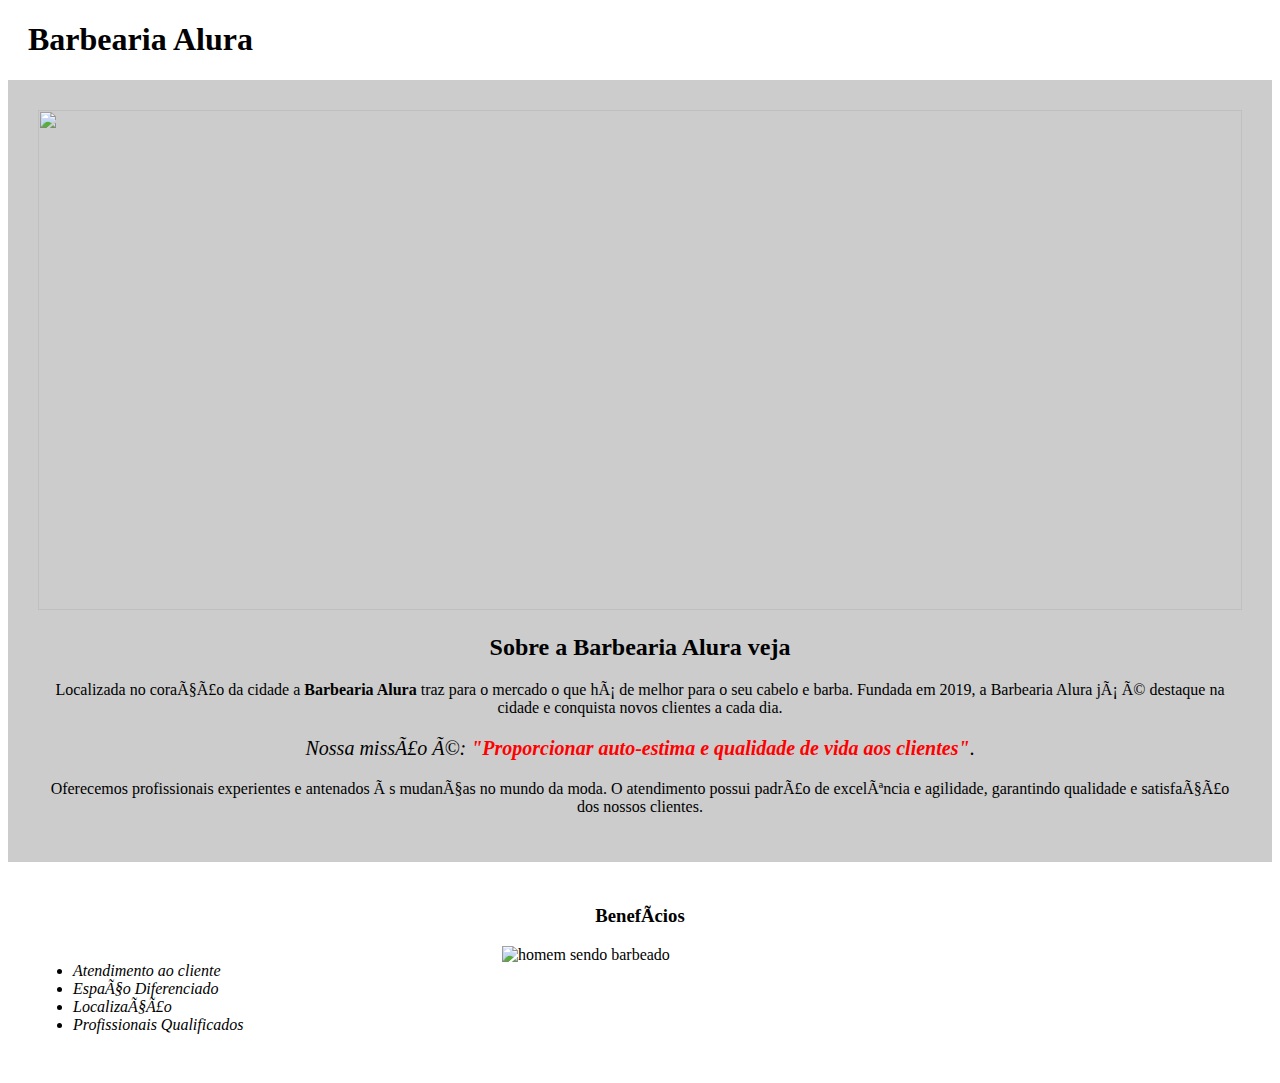
==== Barbearia Alura Projeto/Index.html @ a2343a5a "movendo arquivos para a pasta correta" ====
<!DOCTYPE html>
<html lang="pt-br">
    <head>
        <meta charset=”UTF-8”> 
        <title>Barbearia Alura</title>
        <link rel="stylesheet" href="style.css">
    </head>
   
    <body>

        <header> <!--cabeçalho-->
            <h1 class="titulo_principal">Barbearia Alura</h1>
        </header> 

        <div class="principal">
            <img id="banner" src="/home/gio/Documentos/Html e css/imagem.jpg/banner.jpg">    <!--se todas as imagens do site tivessem o mesmo padrão,
             seria criado uma classe ao invés de um id--> 
        
            <h2 class="texto_centralizado"> Sobre a Barbearia Alura veja</h2>

            <p>Localizada no coração da cidade a <strong>Barbearia Alura</strong> traz para o mercado o que há de melhor para o seu cabelo e barba. Fundada em 2019,
                a Barbearia Alura já é destaque na cidade e conquista novos clientes a cada dia.</p>

            <p id="missao"><em>Nossa missão é: <strong>"Proporcionar auto-estima e qualidade de vida aos clientes"</strong></em>.</p>

            <p>Oferecemos profissionais experientes e antenados às mudanças no mundo da moda. O atendimento possui padrão de excelência e agilidade, 
                garantindo qualidade e satisfação dos nossos clientes.</p>

        </div>    
        
        <div class="beneficios">
            <h3 class="texto_centralizado"> Benefícios</h3>
            <ul class="lista">
                <li class="itens">Atendimento ao cliente</li>
                <li class="itens">Espaço Diferenciado</li>
                <li class="itens">Localização</li>
                <li class="itens">Profissionais Qualificados</li>

            </ul>

        <img class="imagemBeneficios" src="/home/gio/Documentos/Html e css/imagem.jpg/beneficios.jpg" alt="homem sendo barbeado">
        <!--OBS tive um problema nesse ponto pois a img estava fora da div, CUIDADO COM AS DIVS-->

        </div>


    </body>
    

</html>
---- Barbearia Alura Projeto/style.css ----
/*Primeiro paragrafo*/

#banner{
    width: 100%;
    height: 500px;
}

.titulo_principal {
    padding-left: 20px;

}

.principal{
    background: #CCCCCC;
    padding: 30px;
}


.texto_centralizado {
    text-align: center;
}

p {
    text-align: center;
}

/* Segundo paragrafo */
#missao{
    font-size: 20px;
}

em strong{
    color: red;
}

/*Beneficios lista*/

.beneficios {
    background: white;
    padding: 25px;
}

.lista {
    display: inline-block;
    vertical-align: top;
    width: 20%;
    margin-right: 15%;
}

.imagemBeneficios {
    width: 50%;
}


.itens {
    font-style: italic;
}
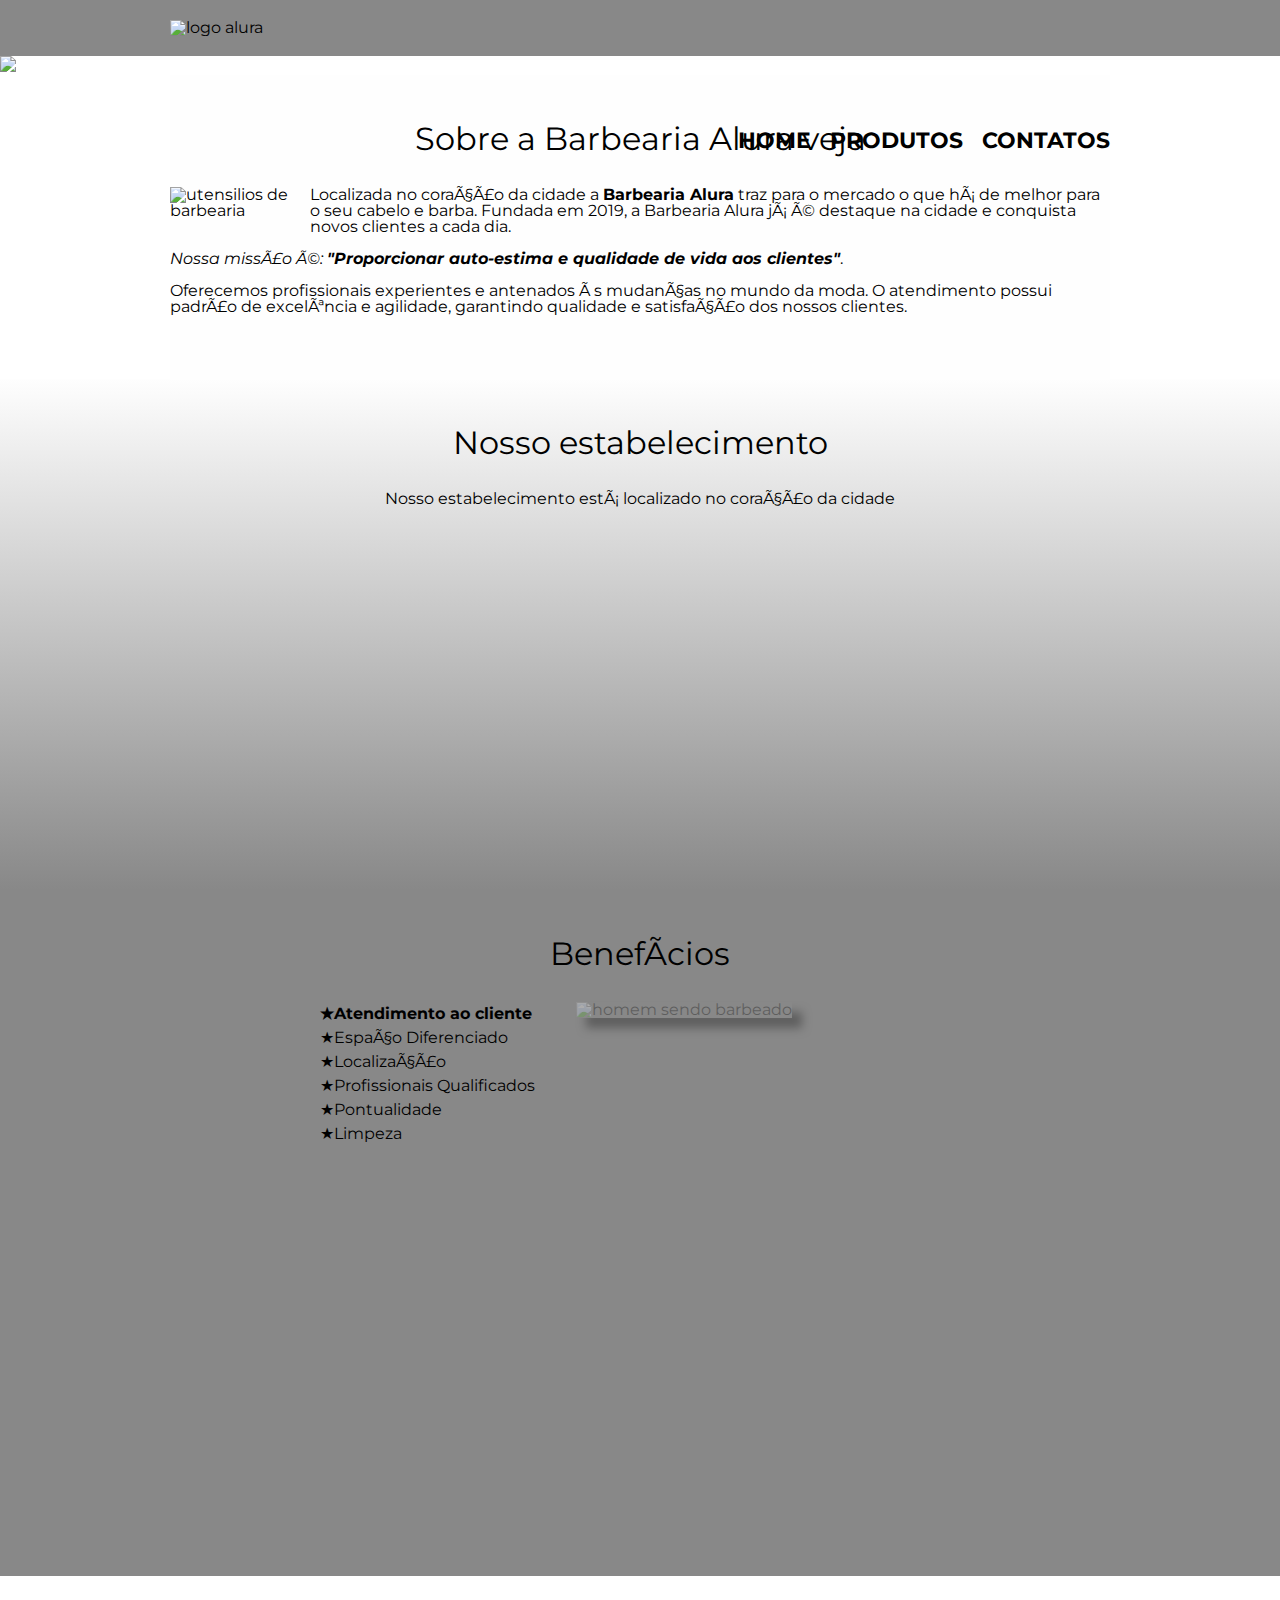
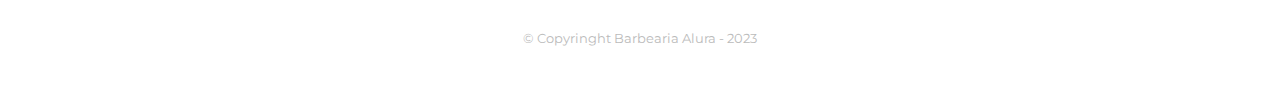
==== commit fafaf0dd: "add designer para mobile no home e contatos" ====
--- a/Barbearia Alura Projeto/Index.html
+++ b/Barbearia Alura Projeto/Index.html
@@ -2,47 +2,97 @@
 <html lang="pt-br">
     <head>
         <meta charset=”UTF-8”> 
+        <meta name="viewport" content="width=device-width">
         <title>Barbearia Alura</title>
+        <link rel="stylesheet" href="reset.css">
+        <link rel="preconnect" href="https://fonts.googleapis.com">
+        <link rel="preconnect" href="https://fonts.gstatic.com" crossorigin>
+        <link href="https://fonts.googleapis.com/css2?family=Montserrat:ital,wght@0,400;0,700;1,400;1,700&display=swap" rel="stylesheet">
         <link rel="stylesheet" href="style.css">
     </head>
    
     <body>
 
-        <header> <!--cabeçalho-->
-            <h1 class="titulo_principal">Barbearia Alura</h1>
-        </header> 
+        <header>
+            <div class="caixa"> <!--criei essa div para colocar o logo e a barra de nav com uma borda -->
+               
+                <h1><img src="/home/gio/Desenvolve Boticario/Desenvolve/Barbearia Alura Projeto/imagem_produtos/logo.png" alt="logo alura"></h1>
 
-        <div class="principal">
-            <img id="banner" src="/home/gio/Documentos/Html e css/imagem.jpg/banner.jpg">    <!--se todas as imagens do site tivessem o mesmo padrão,
-             seria criado uma classe ao invés de um id--> 
-        
-            <h2 class="texto_centralizado"> Sobre a Barbearia Alura veja</h2>
+                <nav>
+                    <ul>
+                        <li><a href="Index.html">Home</a></li>
+                        <li><a href="Produtos.html">Produtos</a></li>
+                        <li><a href="Contatos.html">Contatos</a></li>
 
-            <p>Localizada no coração da cidade a <strong>Barbearia Alura</strong> traz para o mercado o que há de melhor para o seu cabelo e barba. Fundada em 2019,
-                a Barbearia Alura já é destaque na cidade e conquista novos clientes a cada dia.</p>
+                    </ul>
+                </nav>    
 
-            <p id="missao"><em>Nossa missão é: <strong>"Proporcionar auto-estima e qualidade de vida aos clientes"</strong></em>.</p>
+            </div>    
 
-            <p>Oferecemos profissionais experientes e antenados às mudanças no mundo da moda. O atendimento possui padrão de excelência e agilidade, 
-                garantindo qualidade e satisfação dos nossos clientes.</p>
+        </header>
 
-        </div>    
-        
-        <div class="beneficios">
-            <h3 class="texto_centralizado"> Benefícios</h3>
-            <ul class="lista">
-                <li class="itens">Atendimento ao cliente</li>
-                <li class="itens">Espaço Diferenciado</li>
-                <li class="itens">Localização</li>
-                <li class="itens">Profissionais Qualificados</li>
+        <img class="banner" src="/home/gio/Documentos/Html e css/imagem.jpg/banner.jpg">    <!--está de fora do main pois é uma imagem de fundo apenas-->
+        <main>
+            <section class="principal">
+            
+                <h2 class="titulo-principal"> Sobre a Barbearia Alura veja</h2>
+                <img class="utensilios" src="/home/gio/Desenvolve Boticario/Desenvolve/Barbearia Alura Projeto/imagem_inicio.jpg/utensilios.jpg" alt="utensilios de barbearia">
 
-            </ul>
+                <p>Localizada no coração da cidade a <strong>Barbearia Alura</strong> traz para o mercado o que há de melhor para o seu cabelo e barba. Fundada em 2019,
+                    a Barbearia Alura já é destaque na cidade e conquista novos clientes a cada dia.</p>
 
-        <img class="imagemBeneficios" src="/home/gio/Documentos/Html e css/imagem.jpg/beneficios.jpg" alt="homem sendo barbeado">
-        <!--OBS tive um problema nesse ponto pois a img estava fora da div, CUIDADO COM AS DIVS-->
+                <p><em>Nossa missão é: <strong>"Proporcionar auto-estima e qualidade de vida aos clientes"</strong></em>.</p>
 
-        </div>
+                <p>Oferecemos profissionais experientes e antenados às mudanças no mundo da moda. O atendimento possui padrão de excelência e agilidade, 
+                    garantindo qualidade e satisfação dos nossos clientes.</p>
 
+            </section> 
+            
+            <section class="mapa">
+                <h3 class="titulo-principal">Nosso estabelecimento</h3>
+                <p>Nosso estabelecimento está localizado no coração da cidade</p>
+               
+                <div class="mapa-conteudo">
+                    <iframe src="https://www.google.com/maps/embed?pb=!1m18!1m12!1m3!1d3888.691629126072!2d-38.503546885178615!3d-12.927530490884818!2m3!1f0!2f0!3f0!3m2!1i1024!2i768!4f13.1!3m3!1m2!1s0x716054caf56727b%3A0xfe9f0c71151dc49!2sAlura%20Ateli%C3%AA!5e0!3m2!1spt-BR!2sbr!4v1675918327335!5m2!1spt-BR!2sbr" 
+                    width="100%" height="300" style="border:0;" allowfullscreen="" loading="lazy" referrerpolicy="no-referrer-when-downgrade">
+                    </iframe>
+                
+                </div>
+
+            </section>
+            
+            <section class="beneficios">
+                <h3 class="titulo-principal"> Benefícios</h3>
+                
+                <div class="conteudo-beneficios">
+                    <ul class="lista-beneficios">
+                        
+                        <li class="itens">Atendimento ao cliente</li>
+                        <li class="itens">Espaço Diferenciado</li>
+                        <li class="itens">Localização</li>
+                        <li class="itens">Profissionais Qualificados</li>
+                        <li class="itens">Pontualidade</li>
+                        <li class="itens">Limpeza</li>
+
+                    </ul><img class="imagem-beneficios" src="/home/gio/Documentos/Html e css/imagem.jpg/beneficios.jpg" alt="homem sendo barbeado">
+                    <!--OBS: para ficar um ao lado do outro, preciso deixar a ul e a img coladas alem de mudar o display para inline-block-->
+                </div>    
+
+                
+                <div class="video">
+                    <iframe width="100%" height="315" src="https://www.youtube.com/embed/wcVVXUV0YUY" frameborder="0"></iframe>
+                </div>
+               
+                
+            </section>
+        </main>
+
+        <footer>
+            <img src="/home/gio/Desenvolve Boticario/Desenvolve/Barbearia Alura Projeto/imagem_produtos/logo-branco.png" alt="">
+            <p class="copyringht"> &copy; Copyringht Barbearia Alura - 2023</p>
+
+
+        </footer>
 
     </body>
     
--- a/Barbearia Alura Projeto/style.css
+++ b/Barbearia Alura Projeto/style.css
@@ -1,58 +1,301 @@
-/*Primeiro paragrafo*/
-
-#banner{
+
+body{
+    font-family: 'Montserrat', sans-serif;
+}
+
+/*CABEÇALHO*/
+header {
+    background: #888888;
+    padding: 20px 0;
+}
+
+.caixa {
+    position: relative; /*pois o menu tem posicionamento relativo*/
+    width: 940px; /* largura padrao para centralizar*/
+    margin: 0 auto; /*encima e embaixo 0, esquerda e direita auto*/
+}
+
+nav {
+    position: absolute; 
+    top: 110px; /*para centralizar com o logo, dividi o tamanho dele (250) no meio*/
+    right: 0;
+}
+
+nav li {
+    display: inline-block;
+    margin: 0 0 0 15px;
+}
+
+nav a {
+    text-transform: uppercase;
+    color: black;
+    font-weight: bold !important;
+    font-size: 22px;
+    text-decoration: none;
+
+}
+
+nav a:hover {
+    color: #C78C19;
+    text-decoration: underline;
+}
+
+/*CONTEÚDO DE PRODUTOS*/
+
+.produtos{
+    margin: 0 auto;
+    width: 960px; /*nao funcionou com 960 para ficar um ao lado do outro, mas funcionou com 1000. OBS apoós o box-sizing na lista, funcionou com 960*/
+    padding: 50px 0; /*baixo, lados*/
+}
+
+.produtos li {
+    display: inline-block;
+    text-align: center;
+    width: 30%; /*ocupará 1/3 da página*/
+    vertical-align: top;
+    margin-left: 20px; /*não estava no curso, add pois ficou melhor para afastar os elementos*/
+
+    /*bordas*/
+    padding: 30px 20px;
+    box-sizing: border-box;
+    border: #000000 solid 2px;
+    border-radius: 10px;
+}
+
+.produtos li:hover{
+    border-color: #C78C19;
+
+}
+
+.produtos li:active {
+    border-color: #088C19;
+}
+
+.produtos li:hover h2 {
+    font-size: 32px;
+}
+
+.produtos h2 {
+    font-size: 30px;
+    font-weight: bold; /*estilo de fonte em negrito*/
+
+}
+
+.produto-descricao{
+    font-size: 18px;
+}
+
+.produto-preco {
+    font-size: 22px;
+    font-weight: bold;
+    margin-top: 10px;
+}
+
+/*RODAPÉ*/
+footer{
+    text-align: center;
+    background: url("/home/gio/Desenvolve Boticario/Desenvolve/Barbearia Alura Projeto/imagem_produtos/bg.jpg");
+    padding: 40px 0;
+}
+.copyringht {
+    color: #BBBBBB;
+    font-size: 13px;
+}
+
+/*FORMULÁRIO*/
+
+form {
+    margin: 40px 25%;
+    width: 90%;
+}
+
+form label, form legend { /*para colocar cada item do formulario embaixo do outro*/
+    display: block;
+    font-size: 20px;
+    margin: 0 0 15px; /*para afastar um os elementos que estão embaixo*/
+}
+
+.input-padrao { 
+    display: block;
+    font-size: 20px;
+    margin: 0 0 20px; /*para afastar um os elementos que estão embaixo*/
+    padding: 10px 25px; /*altura, largura*/
+    width: 50%; /*largura da pagina*/
+    border: #000000 solid 1px;
+
+}
+.checkbox {
+    margin: 20px 20px;
+}
+
+.botao {
+    width: 40%;
+    padding: 15px 0;
+    background: orange;
+    color: white; /*cor do texto*/
+    font-weight: bold;
+    font-size: 18px;
+    border-radius: 5px;
+    transition: 1s; /*tempo que o cursor muda*/
+    cursor: pointer; /*a maozinha no lugar da seta*/
+}
+
+.botao:hover {
+    background: darkorange;
+    transform: scale(1.2) /*rotate(70deg)*/; 
+} /*aumenta o elemento quando passo o mouse, faz o item rodar em 70 graus*/
+
+table {
+    margin: 20px 0 40px;
+    width: 15%;
+    margin: 40px 40%;
+}
+
+thead {
+    background: #555555;
+    color: white;
+    font-weight: bold;
+}
+
+td, th {
+    border: 1px solid #000000;
+    padding: 8px 15px;
+}
+
+/*PAG INICIAL*/
+.banner {
     width: 100%;
-    height: 500px;
-}
-
-.titulo_principal {
-    padding-left: 20px;
-
-}
-
-.principal{
-    background: #CCCCCC;
-    padding: 30px;
-}
-
-
-.texto_centralizado {
+}
+
+.titulo-principal {
     text-align: center;
-}
-
-p {
-    text-align: center;
-}
-
-/* Segundo paragrafo */
-#missao{
-    font-size: 20px;
-}
-
-em strong{
-    color: red;
-}
-
-/*Beneficios lista*/
+    font-size: 2em; /*em é a medida proporcional, nesse caso o texto terá 2x mais o tamanho da fonte padrao*/
+    margin: 0 0 1em; /*a margim tera o tamanho da fonte para baixo*/
+    clear: left; /*serve para o float não interferir*/
+}
+
+.principal {
+    padding: 3em 0;
+    background: #FEFEFE;
+    width: 940px;
+    margin: 0 auto;
+}
+
+.principal p {
+   margin: 0 0 1em;
+
+}
+
+.principal strong {
+    font-weight: bold;
+}
+
+.principal em{
+    font-style: italic;
+}
+
+/*BENEFICIOS*/
+.imagem-beneficios {
+    width: 60%;
+    opacity: 0.3;
+    transition: 400ms;
+    box-shadow: 10px 10px 10px black;
+}
+.imagem-beneficios:hover {
+    opacity: 1;
+}
+
+.utensilios {
+    float: left;
+    width: 120px;
+    float: left;
+    margin: 0 20px 20px 0;
+}
 
 .beneficios {
-    background: white;
-    padding: 25px;
-}
-
-.lista {
+    padding: 3em 0;
+    background: #888888;
+    width: 100%;
+    margin: 0 auto;
+    
+}
+
+.conteudo-beneficios {
+    width: 640px;
+    margin: 0 auto;
+}
+
+.lista-beneficios {
+    width: 40%;
     display: inline-block;
     vertical-align: top;
-    width: 20%;
-    margin-right: 15%;
-}
-
-.imagemBeneficios {
-    width: 50%;
-}
-
+}
+.itens:before {
+    content: "★";
+}
+
+/*MAPA*/
+.mapa {
+    padding: 3em 0;
+    background: linear-gradient(#FEFEFE, #888888);
+
+}
+
+.mapa-conteudo {
+    width: 940px;
+    margin: 0 auto;
+}
+
+.mapa p {
+    margin: 0 0 2em;
+    text-align: center;
+}
+
+.video {
+    width: 560px;
+    margin: 2em auto;
+}
 
 .itens {
-    font-style: italic;
-}
-
+    line-height: 1.5;
+}
+.itens:first-child {
+    font-weight: bold;
+}
+
+.imagem-beneficios {
+    width: 60%;
+}
+
+
+@media screen and (max-width: 480px) { 
+    
+    .caixa, .principal, .conteudo-beneficios, .mapa-conteudo, .video, #table {
+        width: auto;
+    }
+    
+    h1 {
+        text-align: center;
+    }
+
+    nav {
+        position:static;
+    }
+
+    .lista-beneficios, imagem-beneficios {
+        width: 100%
+    }
+    
+    form { 
+        margin: 20% 10%;
+    }
+
+    #table {
+        width: 20%;
+    }
+
+    .input-padrao {
+        width: 70%;
+    }
+
+}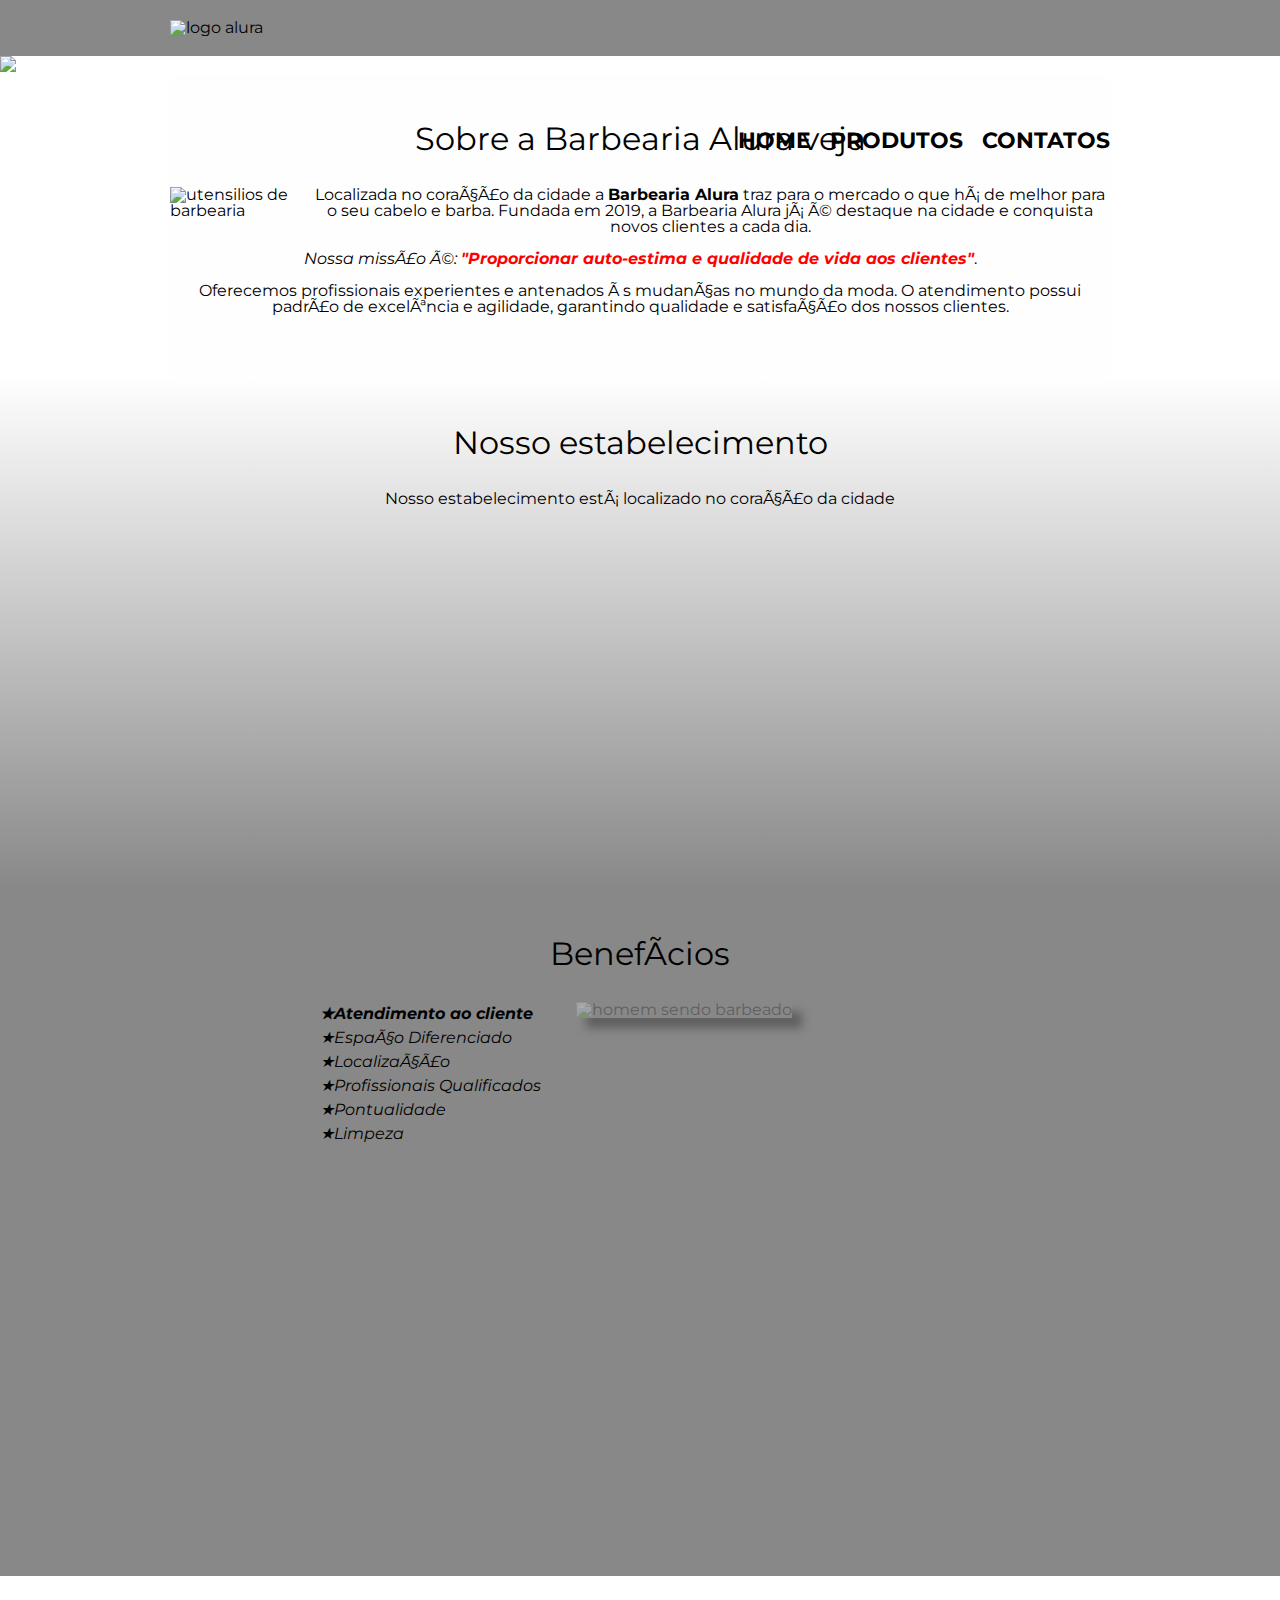
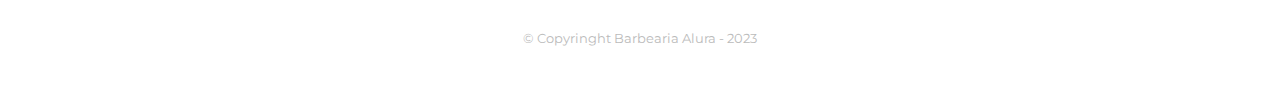
==== commit 95767001: "add modificacoes gerais" ====
--- a/Barbearia Alura Projeto/Index.html
+++ b/Barbearia Alura Projeto/Index.html
@@ -4,11 +4,16 @@
         <meta charset=”UTF-8”> 
         <meta name="viewport" content="width=device-width">
         <title>Barbearia Alura</title>
+
         <link rel="stylesheet" href="reset.css">
+        <link rel="stylesheet" href="css/style-home.css">
+        <link rel="stylesheet" href="css/style.css">
+
+
         <link rel="preconnect" href="https://fonts.googleapis.com">
         <link rel="preconnect" href="https://fonts.gstatic.com" crossorigin>
         <link href="https://fonts.googleapis.com/css2?family=Montserrat:ital,wght@0,400;0,700;1,400;1,700&display=swap" rel="stylesheet">
-        <link rel="stylesheet" href="style.css">
+       
     </head>
    
     <body>
--- a/Barbearia Alura Projeto/css/style-home.css
+++ b/Barbearia Alura Projeto/css/style-home.css
@@ -0,0 +1,58 @@
+/*Primeiro paragrafo*/
+
+#banner{
+    width: 100%;
+    height: 500px;
+}
+
+.titulo_principal {
+    padding-left: 20px;
+
+}
+
+.principal{
+    background: #CCCCCC;
+    padding: 30px;
+}
+
+
+.texto_centralizado {
+    text-align: center;
+}
+
+p {
+    text-align: center;
+}
+
+/* Segundo paragrafo */
+#missao{
+    font-size: 20px;
+}
+
+em strong{
+    color: red;
+}
+
+/*Beneficios lista*/
+
+.beneficios {
+    background: white;
+    padding: 25px;
+}
+
+.lista {
+    display: inline-block;
+    vertical-align: top;
+    width: 20%;
+    margin-right: 15%;
+}
+
+.imagemBeneficios {
+    width: 50%;
+}
+
+
+.itens {
+    font-style: italic;
+}
+
--- a/Barbearia Alura Projeto/css/style.css
+++ b/Barbearia Alura Projeto/css/style.css
@@ -0,0 +1,301 @@
+
+body{
+    font-family: 'Montserrat', sans-serif;
+}
+
+/*CABEÇALHO*/
+header {
+    background: #888888;
+    padding: 20px 0;
+}
+
+.caixa {
+    position: relative; /*pois o menu tem posicionamento relativo*/
+    width: 940px; /* largura padrao para centralizar*/
+    margin: 0 auto; /*encima e embaixo 0, esquerda e direita auto*/
+}
+
+nav {
+    position: absolute; 
+    top: 110px; /*para centralizar com o logo, dividi o tamanho dele (250) no meio*/
+    right: 0;
+}
+
+nav li {
+    display: inline-block;
+    margin: 0 0 0 15px;
+}
+
+nav a {
+    text-transform: uppercase;
+    color: black;
+    font-weight: bold !important;
+    font-size: 22px;
+    text-decoration: none;
+
+}
+
+nav a:hover {
+    color: #C78C19;
+    text-decoration: underline;
+}
+
+/*CONTEÚDO DE PRODUTOS*/
+
+.produtos{
+    margin: 0 auto;
+    width: 960px; /*nao funcionou com 960 para ficar um ao lado do outro, mas funcionou com 1000. OBS apoós o box-sizing na lista, funcionou com 960*/
+    padding: 50px 0; /*baixo, lados*/
+}
+
+.produtos li {
+    display: inline-block;
+    text-align: center;
+    width: 30%; /*ocupará 1/3 da página*/
+    vertical-align: top;
+    margin-left: 20px; /*não estava no curso, add pois ficou melhor para afastar os elementos*/
+
+    /*bordas*/
+    padding: 30px 20px;
+    box-sizing: border-box;
+    border: #000000 solid 2px;
+    border-radius: 10px;
+}
+
+.produtos li:hover{
+    border-color: #C78C19;
+
+}
+
+.produtos li:active {
+    border-color: #088C19;
+}
+
+.produtos li:hover h2 {
+    font-size: 32px;
+}
+
+.produtos h2 {
+    font-size: 30px;
+    font-weight: bold; /*estilo de fonte em negrito*/
+
+}
+
+.produto-descricao{
+    font-size: 18px;
+}
+
+.produto-preco {
+    font-size: 22px;
+    font-weight: bold;
+    margin-top: 10px;
+}
+
+/*RODAPÉ*/
+footer{
+    text-align: center;
+    background: url("/home/gio/Desenvolve Boticario/Desenvolve/Barbearia Alura Projeto/imagem_produtos/bg.jpg");
+    padding: 40px 0;
+}
+.copyringht {
+    color: #BBBBBB;
+    font-size: 13px;
+}
+
+/*FORMULÁRIO*/
+
+form {
+    margin: 40px 25%;
+    width: 90%;
+}
+
+form label, form legend { /*para colocar cada item do formulario embaixo do outro*/
+    display: block;
+    font-size: 20px;
+    margin: 0 0 15px; /*para afastar um os elementos que estão embaixo*/
+}
+
+.input-padrao { 
+    display: block;
+    font-size: 20px;
+    margin: 0 0 20px; /*para afastar um os elementos que estão embaixo*/
+    padding: 10px 25px; /*altura, largura*/
+    width: 50%; /*largura da pagina*/
+    border: #000000 solid 1px;
+
+}
+.checkbox {
+    margin: 20px 20px;
+}
+
+.botao {
+    width: 40%;
+    padding: 15px 0;
+    background: orange;
+    color: white; /*cor do texto*/
+    font-weight: bold;
+    font-size: 18px;
+    border-radius: 5px;
+    transition: 1s; /*tempo que o cursor muda*/
+    cursor: pointer; /*a maozinha no lugar da seta*/
+}
+
+.botao:hover {
+    background: darkorange;
+    transform: scale(1.2) /*rotate(70deg)*/; 
+} /*aumenta o elemento quando passo o mouse, faz o item rodar em 70 graus*/
+
+table {
+    margin: 20px 0 40px;
+    width: 15%;
+    margin: 40px 40%;
+}
+
+thead {
+    background: #555555;
+    color: white;
+    font-weight: bold;
+}
+
+td, th {
+    border: 1px solid #000000;
+    padding: 8px 15px;
+}
+
+/*PAG INICIAL*/
+.banner {
+    width: 100%;
+}
+
+.titulo-principal {
+    text-align: center;
+    font-size: 2em; /*em é a medida proporcional, nesse caso o texto terá 2x mais o tamanho da fonte padrao*/
+    margin: 0 0 1em; /*a margim tera o tamanho da fonte para baixo*/
+    clear: left; /*serve para o float não interferir*/
+}
+
+.principal {
+    padding: 3em 0;
+    background: #FEFEFE;
+    width: 940px;
+    margin: 0 auto;
+}
+
+.principal p {
+   margin: 0 0 1em;
+
+}
+
+.principal strong {
+    font-weight: bold;
+}
+
+.principal em{
+    font-style: italic;
+}
+
+/*BENEFICIOS*/
+.imagem-beneficios {
+    width: 60%;
+    opacity: 0.3;
+    transition: 400ms;
+    box-shadow: 10px 10px 10px black;
+}
+.imagem-beneficios:hover {
+    opacity: 1;
+}
+
+.utensilios {
+    float: left;
+    width: 120px;
+    float: left;
+    margin: 0 20px 20px 0;
+}
+
+.beneficios {
+    padding: 3em 0;
+    background: #888888;
+    width: 100%;
+    margin: 0 auto;
+    
+}
+
+.conteudo-beneficios {
+    width: 640px;
+    margin: 0 auto;
+}
+
+.lista-beneficios {
+    width: 40%;
+    display: inline-block;
+    vertical-align: top;
+}
+.itens:before {
+    content: "★";
+}
+
+/*MAPA*/
+.mapa {
+    padding: 3em 0;
+    background: linear-gradient(#FEFEFE, #888888);
+
+}
+
+.mapa-conteudo {
+    width: 940px;
+    margin: 0 auto;
+}
+
+.mapa p {
+    margin: 0 0 2em;
+    text-align: center;
+}
+
+.video {
+    width: 560px;
+    margin: 2em auto;
+}
+
+.itens {
+    line-height: 1.5;
+}
+.itens:first-child {
+    font-weight: bold;
+}
+
+.imagem-beneficios {
+    width: 60%;
+}
+
+
+@media screen and (max-width: 480px) { 
+    
+    .caixa, .principal, .conteudo-beneficios, .mapa-conteudo, .video, #table {
+        width: auto;
+    }
+    
+    h1 {
+        text-align: center;
+    }
+
+    nav {
+        position:static;
+    }
+
+    .lista-beneficios, imagem-beneficios {
+        width: 100%
+    }
+    
+    form { 
+        margin: 20% 10%;
+    }
+
+    #table {
+        width: 20%;
+    }
+
+    .input-padrao {
+        width: 70%;
+    }
+
+}